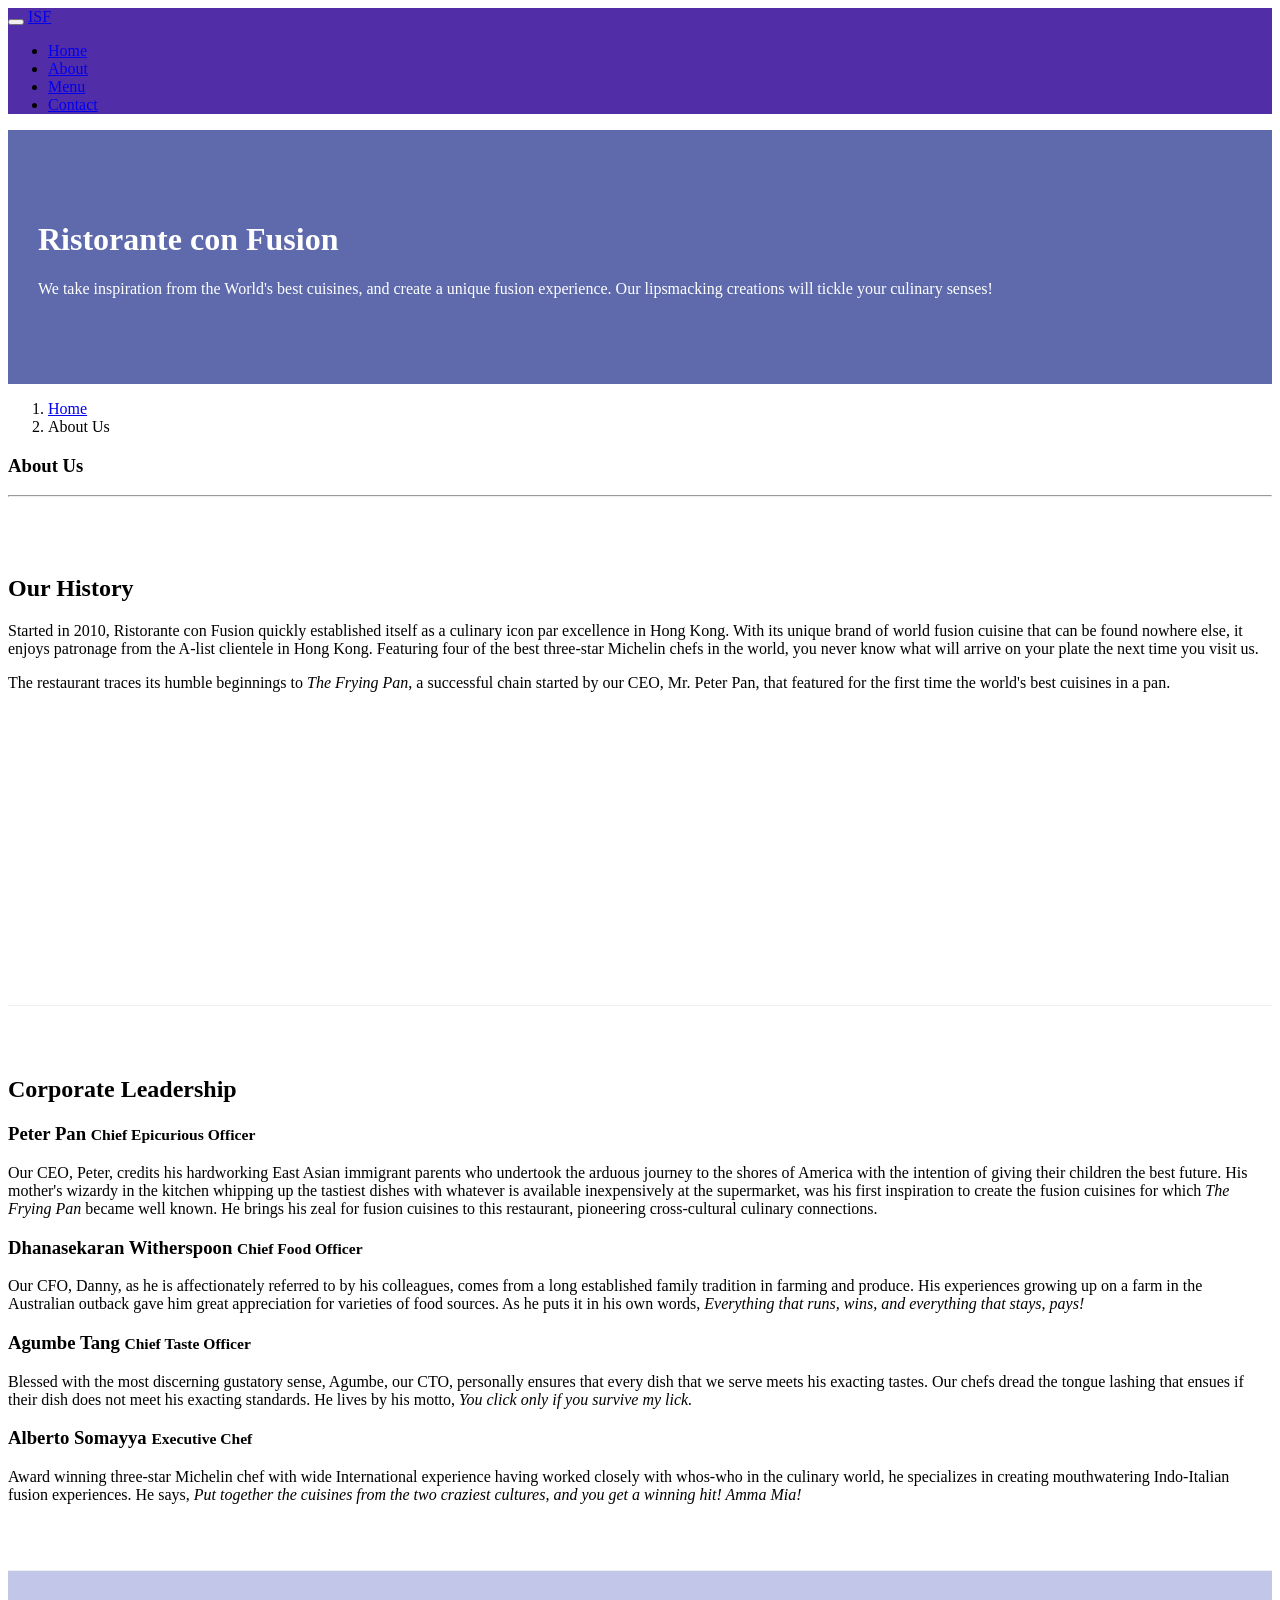
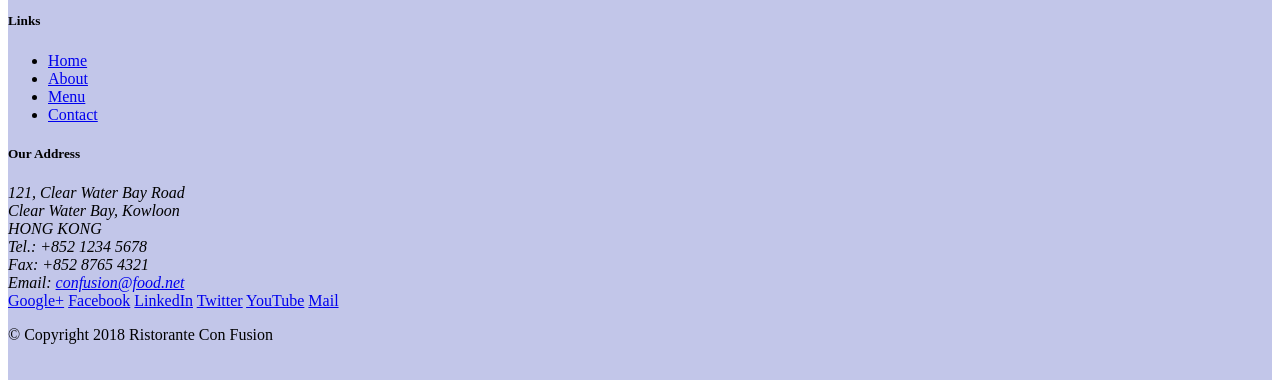
==== aboutus.html @ 75458a59 "aboutus, navbar, breadcrumb" ====
<!DOCTYPE html>
<html lang="en">

<head>

    <title>Ristorante Con Fusion: About Us</title>
    <!-- Required meta tags always come first -->
    <meta charset="utf-8">
    <meta name="viewport" content="width=device-width, initial-scale=1, shrink-to-fit=no">
    <meta http-equiv="x-ua-compatible" content="ie=edge">

    <!-- Bootstrap CSS -->
    <link rel="stylesheet" href="node_modules/bootstrap/dist/css/bootstrap.min.css">
    <link rel="stylesheet" href="css/styles.css">

</head>

<body>

    <nav class="navbar navbar-dark navbar-expand-sm fixed-top">
        <div class="container">
            <button class="navbar-toggler" type="button" data-toggle="collapse" data-target="#Navbar">
                <span class="navbar-toggler-icon"></span>
            </button>
            <a class="navbar-brand mr-auto" href="#">ISF</a>
            <div class="collapse navbar-collapse" id="Navbar">
                <ul class="navbar-nav mr-auto">
                    <li class="nav-item"><a href="./index.html" class="nav-link">Home</a></li>
                    <li class="nav-item active"><a href="#" class="nav-link">About</a></li>
                    <li class="nav-item"><a href="#" class="nav-link">Menu</a></li>
                    <li class="nav-item"><a href="#" class="nav-link">Contact</a></li>

                </ul>
            </div>

        </div>
    </nav>

    <header class="jumbotron">
        <div class="container">
            <div class="row row-header">
                <div class="col-12 col-sm-6">
                    <h1>Ristorante con Fusion</h1>
                    <p>We take inspiration from the World's best cuisines, and create a unique fusion experience. Our lipsmacking creations will tickle your culinary senses!</p>
                </div>
                <div class="col-12 col-sm">
                </div>
            </div>
        </div>
    </header>

    <div class="container">
        <div class="row">
            <ol class="col-12 breadcrumb">
                <li class="breadcrumb-item"><a href="./index.html">Home</a></li>
                <li class="breadcrumb-item active">About Us</li>
            </ol>
            <div class="col-12">
                <h3>About Us</h3>
                <hr>
            </div>
        </div>

        <div class="row row-content">
            <div class="col-12 col-sm-6">
                <h2>Our History</h2>
                <p>Started in 2010, Ristorante con Fusion quickly established itself as a culinary icon par excellence in Hong Kong. With its unique brand of world fusion cuisine that can be found nowhere else, it enjoys patronage from the A-list clientele
                    in Hong Kong. Featuring four of the best three-star Michelin chefs in the world, you never know what will arrive on your plate the next time you visit us.</p>
                <p>The restaurant traces its humble beginnings to <em>The Frying Pan</em>, a successful chain started by our CEO, Mr. Peter Pan, that featured for the first time the world's best cuisines in a pan.</p>
            </div>
            <div class="col-12 col-sm-6">
            </div>
        </div>


        <div class="row row-content">
            <div class="col-12">
                <h2>Corporate Leadership</h2>
                <h3>Peter Pan <small>Chief Epicurious Officer</small></h3>
                <p>Our CEO, Peter, credits his hardworking East Asian immigrant parents who undertook the arduous journey to the shores of America with the intention of giving their children the best future. His mother's wizardy in the kitchen whipping up
                    the tastiest dishes with whatever is available inexpensively at the supermarket, was his first inspiration to create the fusion cuisines for which <em>The Frying Pan</em> became well known. He brings his zeal for fusion cuisines to
                    this restaurant, pioneering cross-cultural culinary connections.</p>
                <h3>Dhanasekaran Witherspoon <small>Chief Food Officer</small></h3>
                <p>Our CFO, Danny, as he is affectionately referred to by his colleagues, comes from a long established family tradition in farming and produce. His experiences growing up on a farm in the Australian outback gave him great appreciation for
                    varieties of food sources. As he puts it in his own words, <em>Everything that runs, wins, and everything that stays, pays!</em></p>
                <h3>Agumbe Tang <small>Chief Taste Officer</small></h3>
                <p>Blessed with the most discerning gustatory sense, Agumbe, our CTO, personally ensures that every dish that we serve meets his exacting tastes. Our chefs dread the tongue lashing that ensues if their dish does not meet his exacting standards.
                    He lives by his motto, <em>You click only if you survive my lick.</em></p>
                <h3>Alberto Somayya <small>Executive Chef</small></h3>
                <p>Award winning three-star Michelin chef with wide International experience having worked closely with whos-who in the culinary world, he specializes in creating mouthwatering Indo-Italian fusion experiences. He says, <em>Put together the cuisines from the two craziest cultures, and you get a winning hit! Amma Mia!</em></p>
            </div>
        </div>

    </div>

    <footer class="footer">
        <div class="container">
            <div class="row">
                <div class="col-4 offset-1 col-sm-2">
                    <h5>Links</h5>
                    <ul class="list-unstyled">
                        <li><a href="./index.html">Home</a></li>
                        <li><a href="#">About</a></li>
                        <li><a href="#">Menu</a></li>
                        <li><a href="#">Contact</a></li>
                    </ul>
                </div>
                <div class="col-7 col-sm-5">
                    <h5>Our Address</h5>
                    <address>
		              121, Clear Water Bay Road<br>
		              Clear Water Bay, Kowloon<br>
		              HONG KONG<br>
		              Tel.: +852 1234 5678<br>
		              Fax: +852 8765 4321<br>
		              Email: <a href="mailto:confusion@food.net">confusion@food.net</a>
		           </address>
                </div>
                <div class="col-12 col-sm-4 align-self-center">
                    <div class="text-center">
                        <a href="http://google.com/+">Google+</a>
                        <a href="http://www.facebook.com/profile.php?id=">Facebook</a>
                        <a href="http://www.linkedin.com/in/">LinkedIn</a>
                        <a href="http://twitter.com/">Twitter</a>
                        <a href="http://youtube.com/">YouTube</a>
                        <a href="mailto:">Mail</a>
                    </div>
                </div>
            </div>
            <div class="row justify-content-center">
                <div class="col-auto">
                    <p>© Copyright 2018 Ristorante Con Fusion</p>
                </div>
            </div>
        </div>
    </footer>

</body>

</html>
---- css/styles.css ----
.row-header {
    margin: 0px auto;
    padding: 0px auto;
}

.row-content {
    margin: 0px auto;
    padding: 50px 0px 50px 0px;
    border-bottom: 1px ridge;
    min-height: 400px;
}

.footer {
    background-color: rgb(194, 198, 233);
    margin: 0px auto;
    padding: 20px 0px 20px 0px;
}

.jumbotron {
    padding: 70px 30px 70px 30px;
    margin: 0px auto;
    background-color: rgb(94, 106, 172);
    color: white
}

.address {
    font-size: 80%;
    margin: 0px;
    color: black;
}

.body {
    padding: 50px 0px 0px 0px;
    z-index: 0;
}

.navbar-dark {
    background-color: #512DA8;
}

.row-content-aboutus {
    margin: 0px auto;
    padding: 50px 0px 0px;
    /* border-bottom: 1px ridge; */
    /* min-height: 400px; */
}
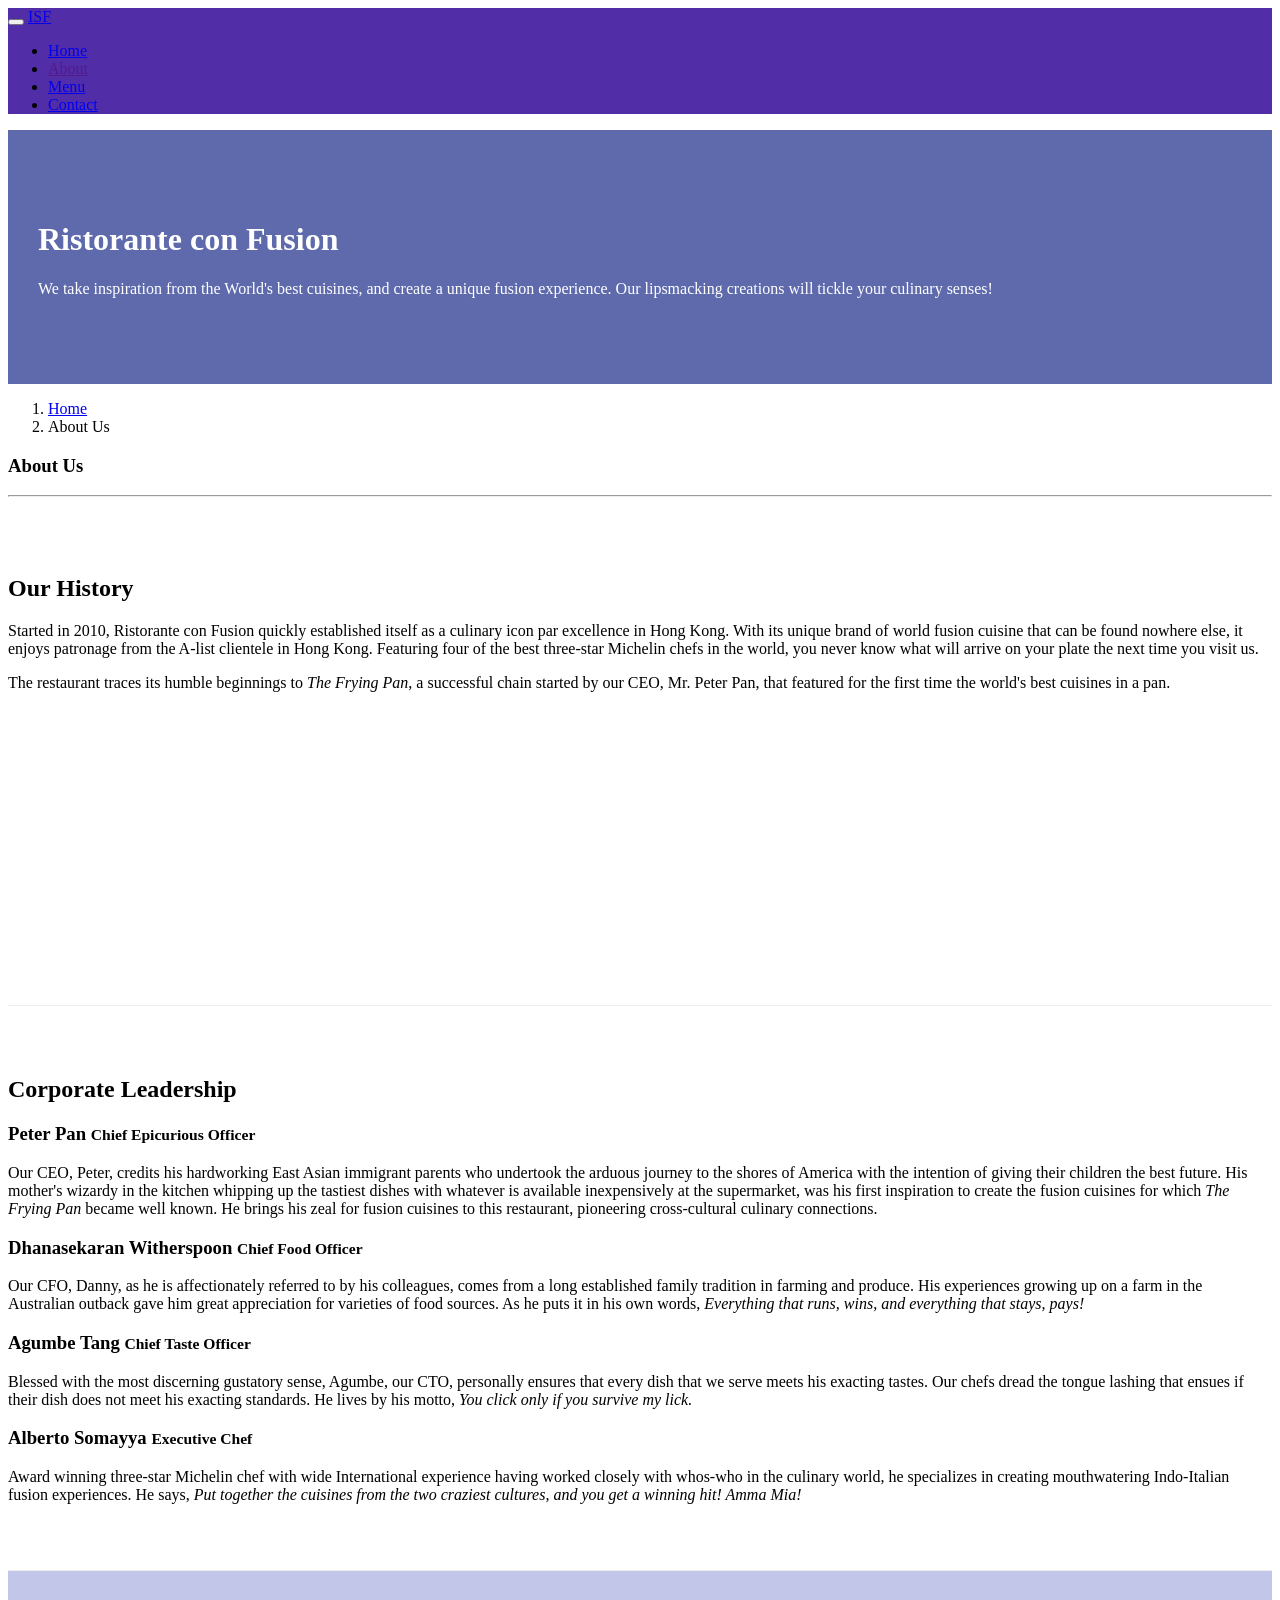
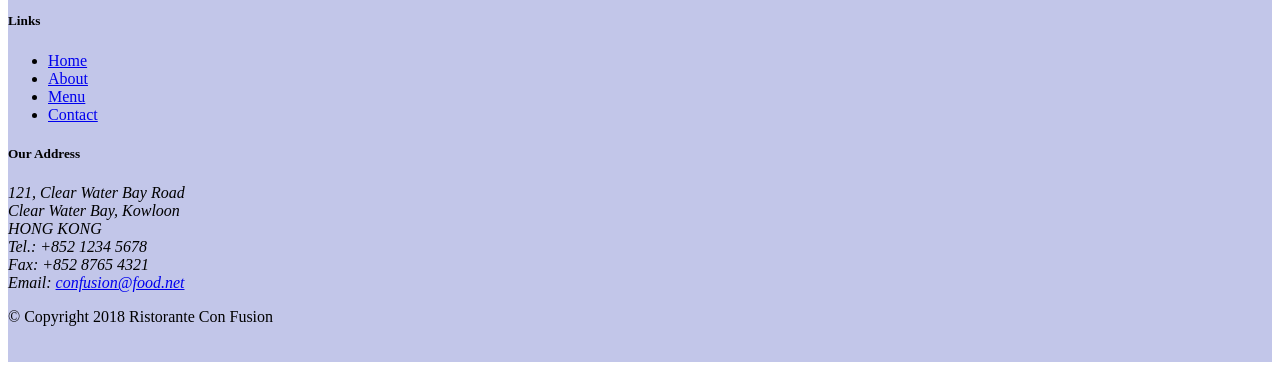
==== commit 030cc1b0: "added nice icon fonts using font-awesome" ====
--- a/aboutus.html
+++ b/aboutus.html
@@ -12,6 +12,8 @@
     <!-- Bootstrap CSS -->
     <link rel="stylesheet" href="node_modules/bootstrap/dist/css/bootstrap.min.css">
     <link rel="stylesheet" href="css/styles.css">
+    <link rel="stylesheet" href="node_modules/font-awesome/css/font-awesome.min.css">
+    <link rel="stylesheet" href="node_modules/bootstrap-social/bootstrap-social.css">
 
 </head>
 
@@ -25,10 +27,10 @@
             <a class="navbar-brand mr-auto" href="#">ISF</a>
             <div class="collapse navbar-collapse" id="Navbar">
                 <ul class="navbar-nav mr-auto">
-                    <li class="nav-item"><a href="./index.html" class="nav-link">Home</a></li>
-                    <li class="nav-item active"><a href="#" class="nav-link">About</a></li>
-                    <li class="nav-item"><a href="#" class="nav-link">Menu</a></li>
-                    <li class="nav-item"><a href="#" class="nav-link">Contact</a></li>
+                    <li class="nav-item"><a href="./index.html" class="nav-link"><span class="fa fa-home fa-lg"></span> Home</a></li>
+                    <li class="nav-item active"><a href="" class="nav-link"><span class="fa fa-info fa-lg"></span> About</a></li>
+                    <li class="nav-item"><a href="#" class="nav-link"><span class="fa fa-list fa-lg"></span> Menu</a></li>
+                    <li class="nav-item"><a href="#" class="nav-link"><span class="fa fa-address-card fa-lg"></span> Contact</a></li>
 
                 </ul>
             </div>
@@ -111,19 +113,19 @@
 		              121, Clear Water Bay Road<br>
 		              Clear Water Bay, Kowloon<br>
 		              HONG KONG<br>
-		              Tel.: +852 1234 5678<br>
-		              Fax: +852 8765 4321<br>
-		              Email: <a href="mailto:confusion@food.net">confusion@food.net</a>
+		              <i class="fa fa-phone fa-lg"></i> Tel.: +852 1234 5678<br>
+		              <i class="fa fa-fax fa-lg"></i> Fax: +852 8765 4321<br>
+		              <i class="fa fa-envelope fa-lg"></i> Email: <a href="mailto:confusion@food.net">confusion@food.net</a>
 		           </address>
                 </div>
                 <div class="col-12 col-sm-4 align-self-center">
                     <div class="text-center">
-                        <a href="http://google.com/+">Google+</a>
-                        <a href="http://www.facebook.com/profile.php?id=">Facebook</a>
-                        <a href="http://www.linkedin.com/in/">LinkedIn</a>
-                        <a href="http://twitter.com/">Twitter</a>
-                        <a href="http://youtube.com/">YouTube</a>
-                        <a href="mailto:">Mail</a>
+                        <a class="btn btn-social-icon btn-google" href="http://google.com/+"><i class="fa fa-google-plus fa-lg"></i></a>
+                        <a class="btn btn-social-icon btn-facebook" href="http://www.facebook.com/profile.php?id="><i class="fa fa-facebook fa-lg"></i></a>
+                        <a class="btn btn-social-icon btn-linkedin" href="http://www.linkedin.com/in/"><i class="fa fa-linkedin fa-lg"></i></a>
+                        <a class="btn btn-social-icon btn-twitter" href="http://twitter.com/"><i class="fa fa-twitter fa-lg"></i></a>
+                        <a class="btn btn-social-icon btn-google" href="http://youtube.com/"><i class="fa fa-youtube fa-lg"></i></a>
+                        <a class="btn btn-social-icon" href="mailto:"><i class="fa fa-envelope-o fa-lg"></i></a>
                     </div>
                 </div>
             </div>
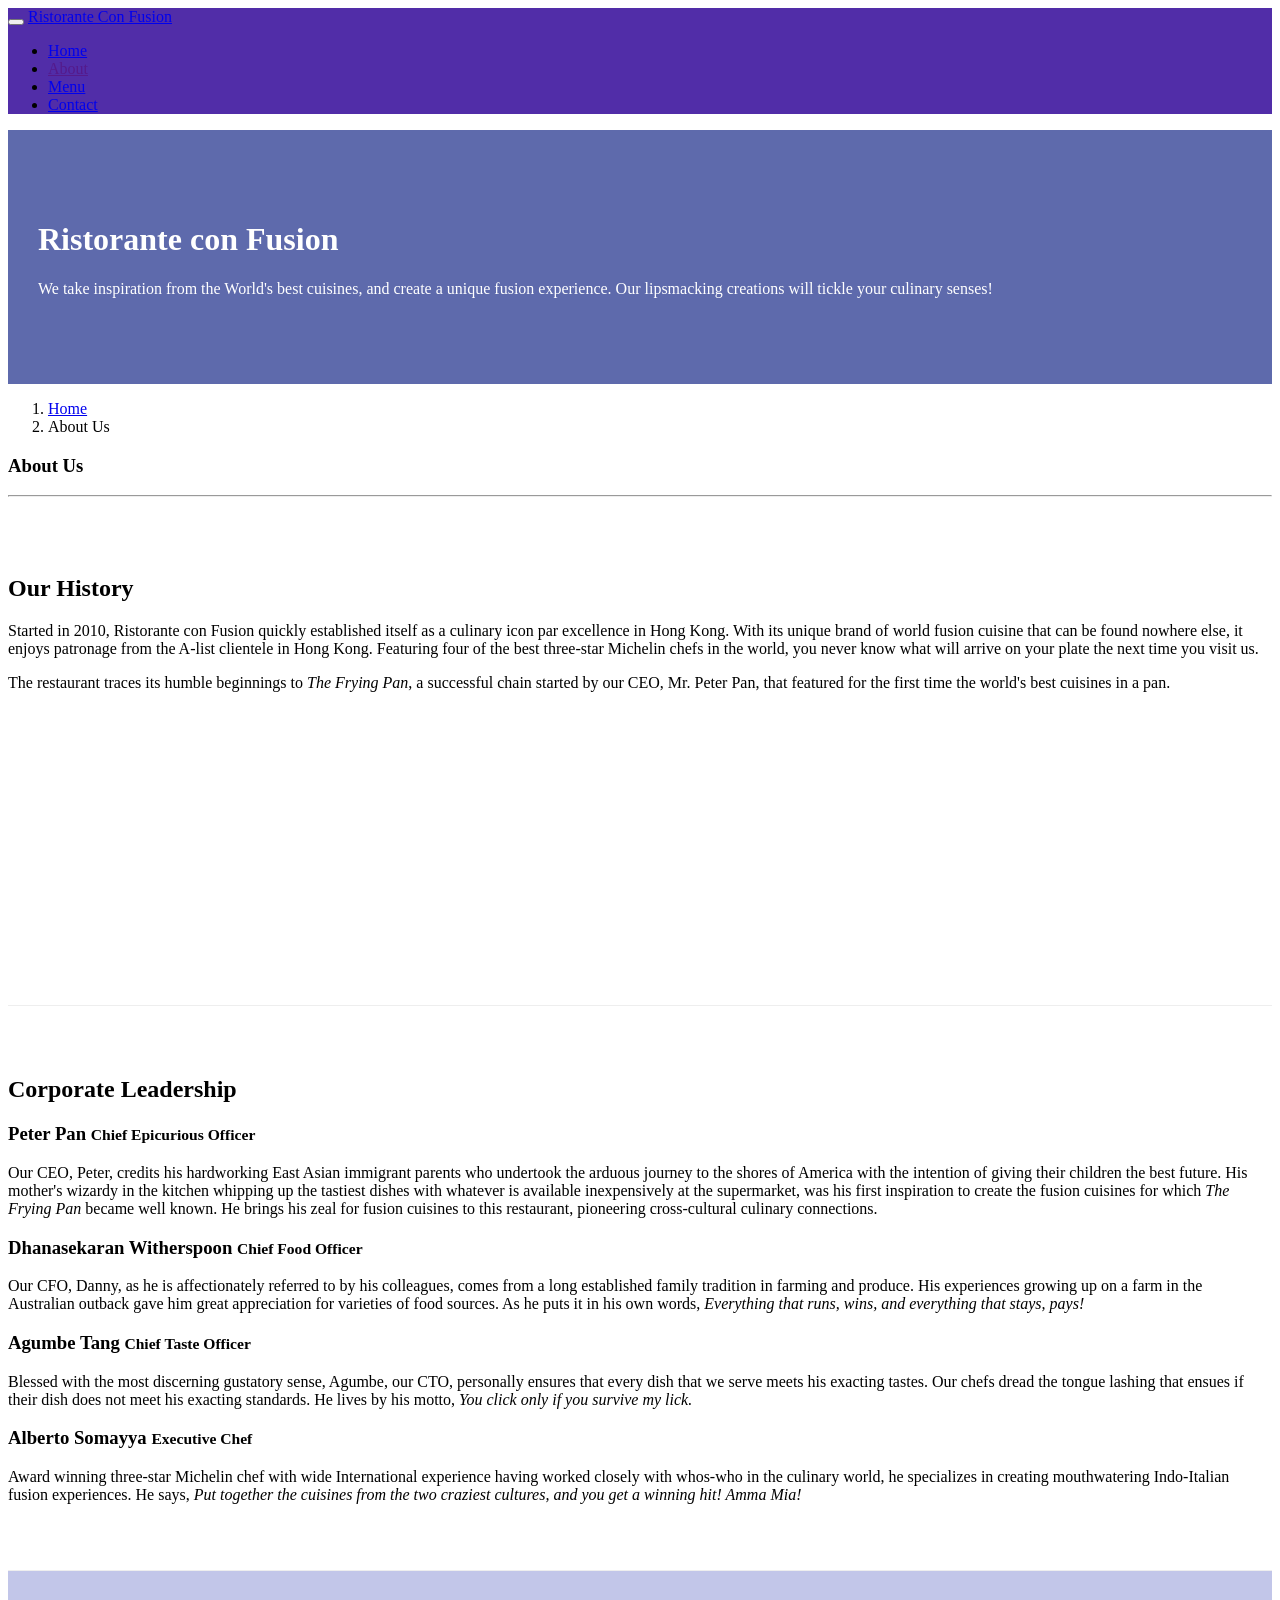
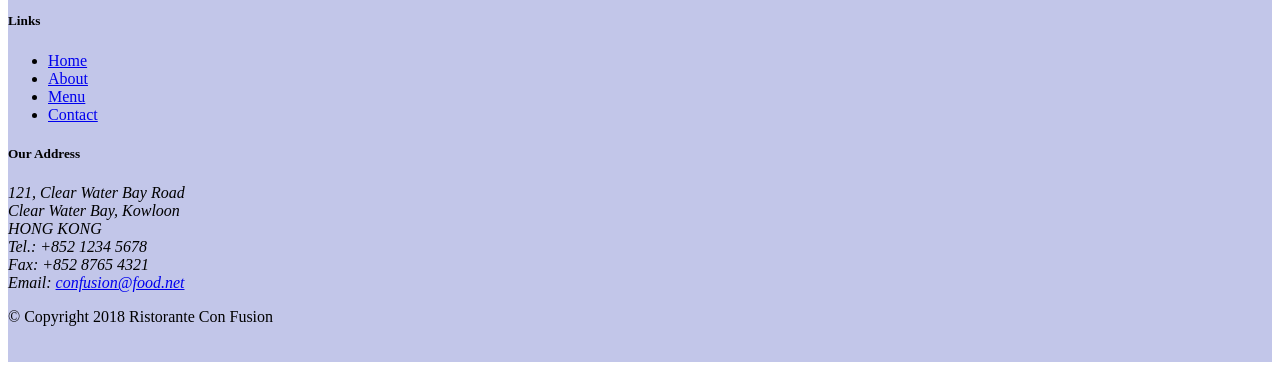
==== commit f86113ef: "forms in contactus.html" ====
--- a/aboutus.html
+++ b/aboutus.html
@@ -24,13 +24,13 @@
             <button class="navbar-toggler" type="button" data-toggle="collapse" data-target="#Navbar">
                 <span class="navbar-toggler-icon"></span>
             </button>
-            <a class="navbar-brand mr-auto" href="#">ISF</a>
+            <a class="navbar-brand mr-auto" href="./index.html">Ristorante Con Fusion</a>
             <div class="collapse navbar-collapse" id="Navbar">
                 <ul class="navbar-nav mr-auto">
                     <li class="nav-item"><a href="./index.html" class="nav-link"><span class="fa fa-home fa-lg"></span> Home</a></li>
                     <li class="nav-item active"><a href="" class="nav-link"><span class="fa fa-info fa-lg"></span> About</a></li>
                     <li class="nav-item"><a href="#" class="nav-link"><span class="fa fa-list fa-lg"></span> Menu</a></li>
-                    <li class="nav-item"><a href="#" class="nav-link"><span class="fa fa-address-card fa-lg"></span> Contact</a></li>
+                    <li class="nav-item"><a href="./contactus.html" class="nav-link"><span class="fa fa-address-card fa-lg"></span> Contact</a></li>
 
                 </ul>
             </div>
@@ -104,7 +104,7 @@
                         <li><a href="./index.html">Home</a></li>
                         <li><a href="#">About</a></li>
                         <li><a href="#">Menu</a></li>
-                        <li><a href="#">Contact</a></li>
+                        <li><a href="./contactus.html">Contact</a></li>
                     </ul>
                 </div>
                 <div class="col-7 col-sm-5">
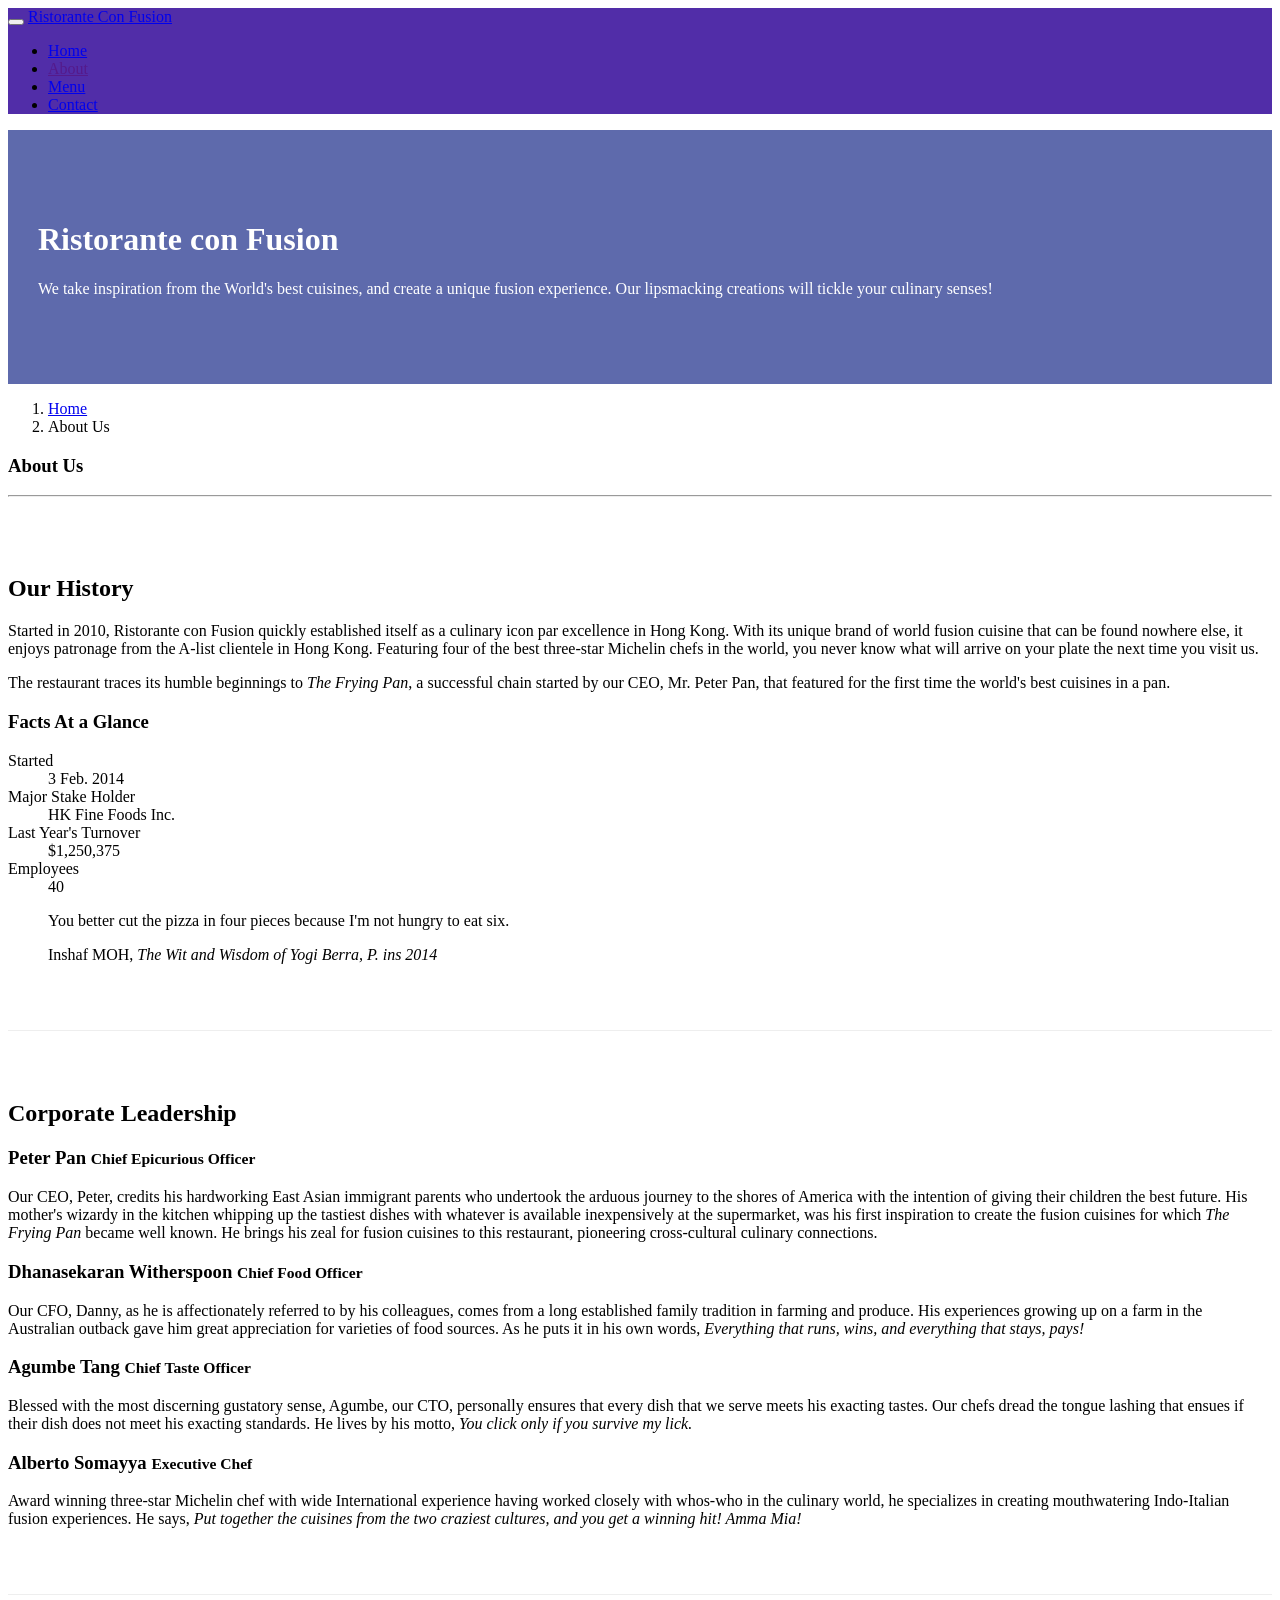
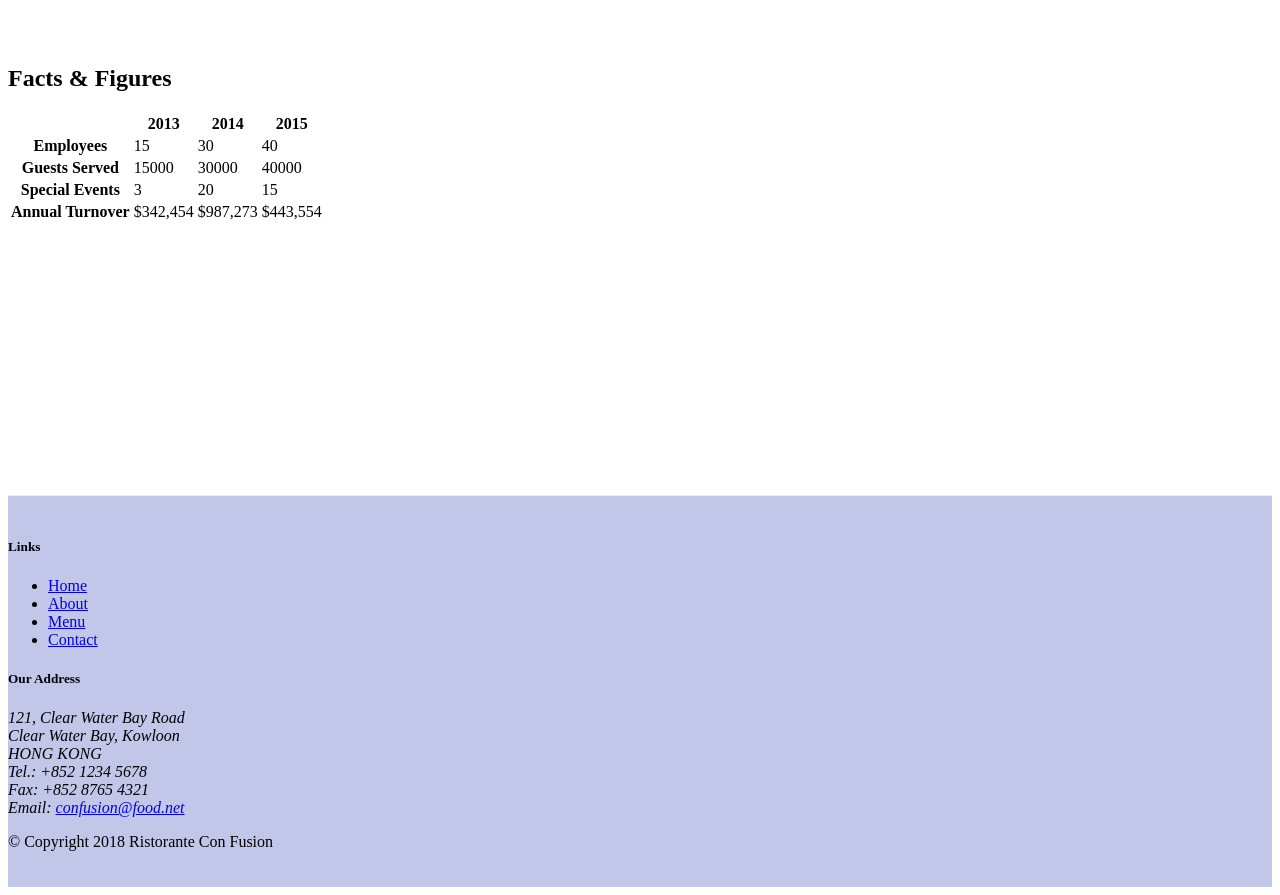
==== commit e73b8a3f: "cards and tables" ====
--- a/aboutus.html
+++ b/aboutus.html
@@ -18,13 +18,12 @@
 </head>
 
 <body>
-
     <nav class="navbar navbar-dark navbar-expand-sm fixed-top">
         <div class="container">
             <button class="navbar-toggler" type="button" data-toggle="collapse" data-target="#Navbar">
                 <span class="navbar-toggler-icon"></span>
             </button>
-            <a class="navbar-brand mr-auto" href="./index.html">Ristorante Con Fusion</a>
+            <a class="navbar-brand" href="./index.html">Ristorante Con Fusion</a>
             <div class="collapse navbar-collapse" id="Navbar">
                 <ul class="navbar-nav mr-auto">
                     <li class="nav-item"><a href="./index.html" class="nav-link"><span class="fa fa-home fa-lg"></span> Home</a></li>
@@ -70,7 +69,35 @@
                     in Hong Kong. Featuring four of the best three-star Michelin chefs in the world, you never know what will arrive on your plate the next time you visit us.</p>
                 <p>The restaurant traces its humble beginnings to <em>The Frying Pan</em>, a successful chain started by our CEO, Mr. Peter Pan, that featured for the first time the world's best cuisines in a pan.</p>
             </div>
-            <div class="col-12 col-sm-6">
+            <div class="col-sm">
+                <div class="card">
+                    <h3 class="card-header bg-primary text-white">Facts At a Glance</h3>
+                    <div class="card-body">
+                        <dl class="row">
+                            <dt class="col-6">Started</dt>
+                            <dd class="col-6">3 Feb. 2014</dd>
+                            <dt class="col-6">Major Stake Holder</dt>
+                            <dd class="col-6">HK Fine Foods Inc.</dd>
+                            <dt class="col-6">Last Year's Turnover</dt>
+                            <dd class="col-6">$1,250,375</dd>
+                            <dt class="col-6">Employees</dt>
+                            <dd class="col-6">40</dd>
+                        </dl>
+                    </div>
+                </div>
+            </div>
+            <div class="col-12">
+                <div class="card card-body bg-light">
+                    <blockquote class="blockquote">
+                        <p class="mb-0">
+                            You better cut the pizza in four pieces because I'm not hungry to eat six.
+                        </p>
+                        <footer class="blockquote-footer">
+                            Inshaf MOH,
+                            <cite title="Source Title">The Wit and Wisdom of Yogi Berra, P. ins 2014</cite>
+                        </footer>
+                    </blockquote>
+                </div>
             </div>
         </div>
 
@@ -92,7 +119,52 @@
                 <p>Award winning three-star Michelin chef with wide International experience having worked closely with whos-who in the culinary world, he specializes in creating mouthwatering Indo-Italian fusion experiences. He says, <em>Put together the cuisines from the two craziest cultures, and you get a winning hit! Amma Mia!</em></p>
             </div>
         </div>
-
+        <div class="row row-content">
+            <div class="col-12 col-sm-9">
+                <h2>Facts &amp; Figures</h2>
+                <div class="table-responsive">
+                    <table class="table table-striped">
+                        <thead class="thead-dark">
+                            <tr>
+                                <th>&nbsp;</th>
+                                <th>2013</th>
+                                <th>2014</th>
+                                <th>2015</th>
+                            </tr>
+                        </thead>
+                        <tbody>
+                            <tr>
+                                <th>Employees</th>
+                                <td>15</td>
+                                <td>30</td>
+                                <td>40</td>
+                            </tr>
+                            <tr>
+                                <th>Guests Served</th>
+                                <td>15000</td>
+                                <td>30000</td>
+                                <td>40000</td>
+                            </tr>
+                            <tr>
+                                <th>Special Events</th>
+                                <td>3</td>
+                                <td>20</td>
+                                <td>15</td>
+                            </tr>
+                            <tr>
+                                <th>Annual Turnover</th>
+                                <td>$342,454</td>
+                                <td>$987,273</td>
+                                <td>$443,554</td>
+                            </tr>
+                        </tbody>
+                    </table>
+                </div>
+            </div>
+            <div class="col-12 col-sm-3">
+
+            </div>
+        </div>
     </div>
 
     <footer class="footer">
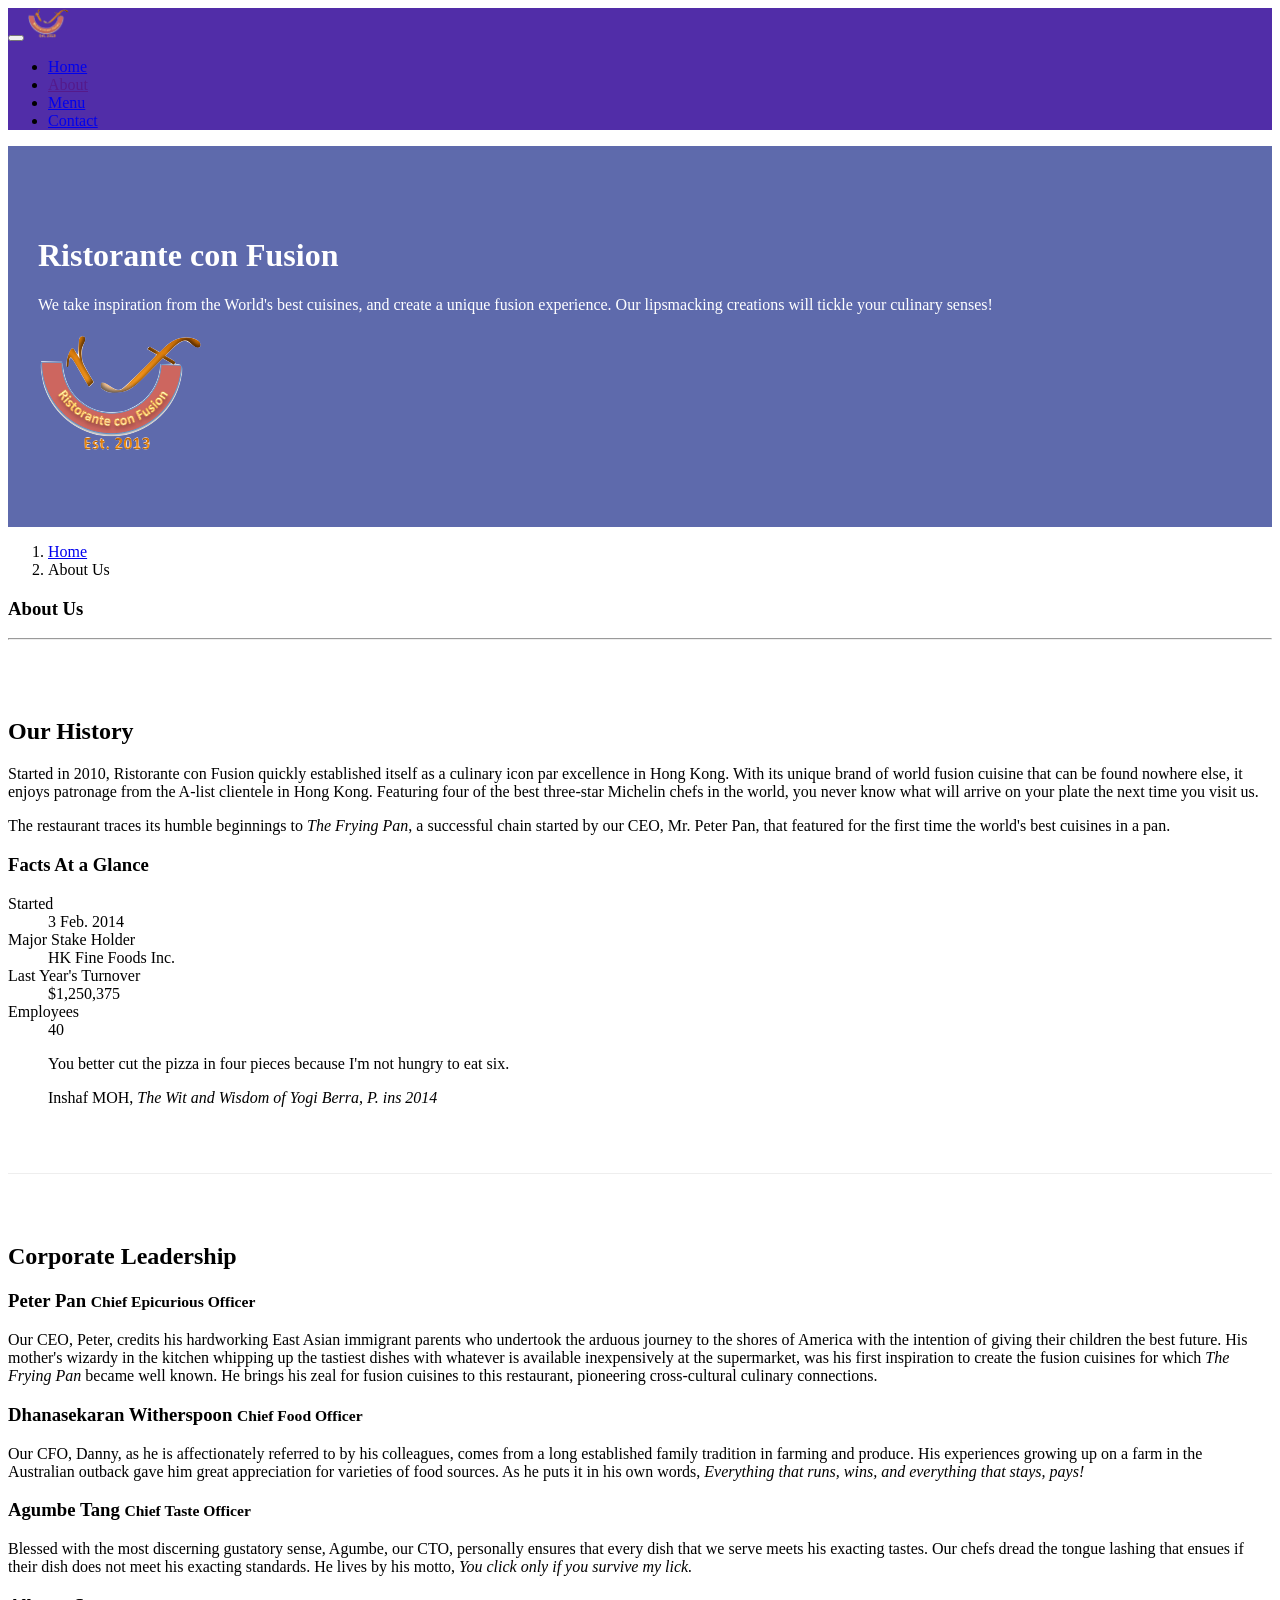
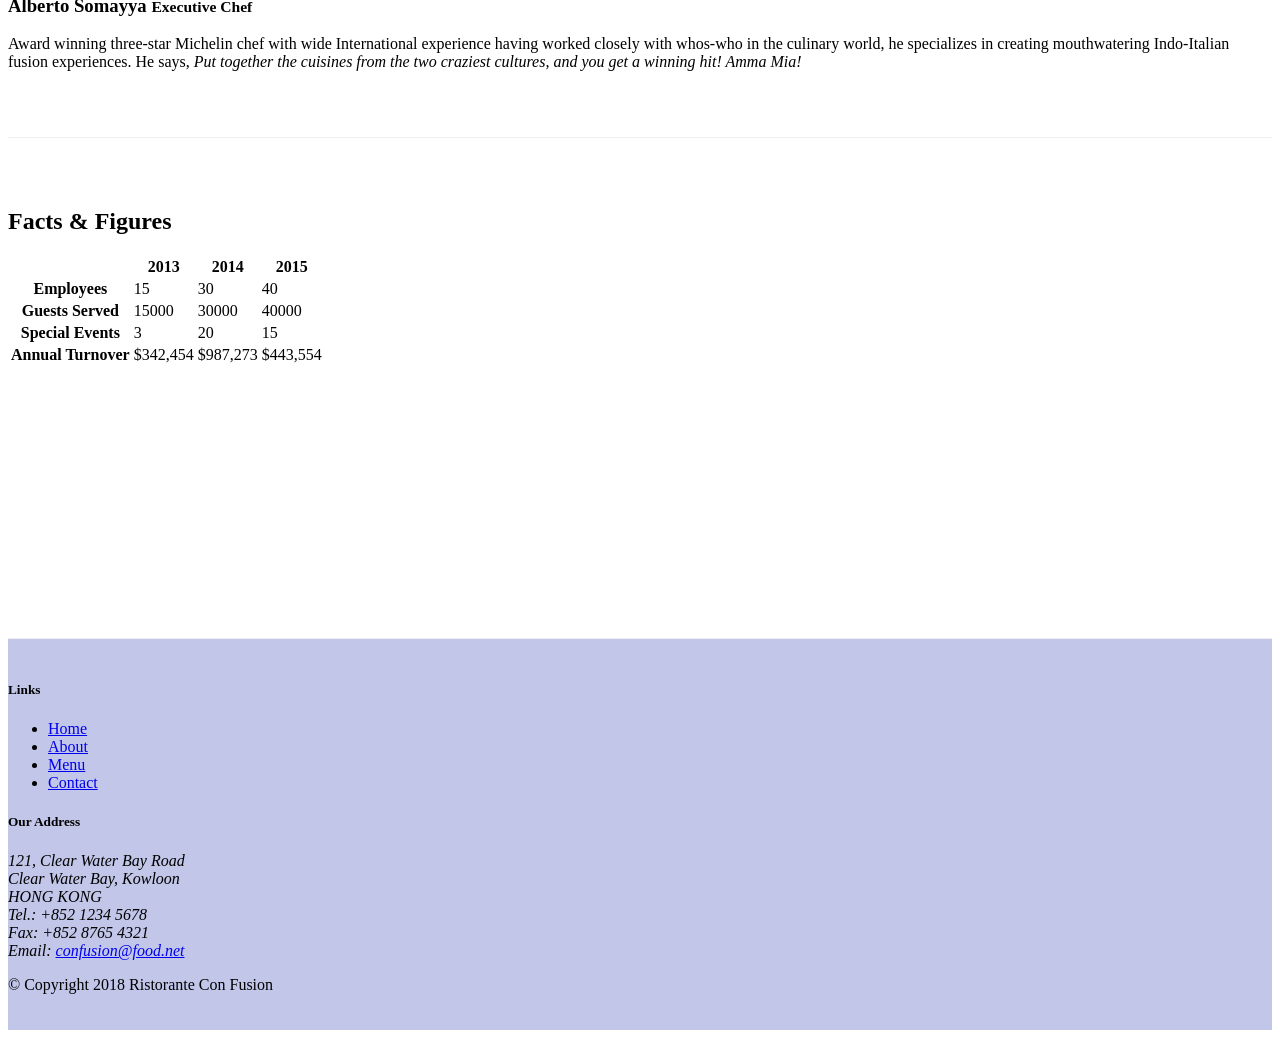
==== commit 553eda41: "images and media" ====
--- a/aboutus.html
+++ b/aboutus.html
@@ -23,7 +23,7 @@
             <button class="navbar-toggler" type="button" data-toggle="collapse" data-target="#Navbar">
                 <span class="navbar-toggler-icon"></span>
             </button>
-            <a class="navbar-brand" href="./index.html">Ristorante Con Fusion</a>
+            <a class="navbar-brand" href="./index.html"><img src="./img/logo.png" alt="" height="30" width="41"></a>
             <div class="collapse navbar-collapse" id="Navbar">
                 <ul class="navbar-nav mr-auto">
                     <li class="nav-item"><a href="./index.html" class="nav-link"><span class="fa fa-home fa-lg"></span> Home</a></li>
@@ -44,7 +44,8 @@
                     <h1>Ristorante con Fusion</h1>
                     <p>We take inspiration from the World's best cuisines, and create a unique fusion experience. Our lipsmacking creations will tickle your culinary senses!</p>
                 </div>
-                <div class="col-12 col-sm">
+                <div class="col-12 col-sm align-self-center">
+                    <img src="./img/logo.png" alt="" class="img-fluid">
                 </div>
             </div>
         </div>
